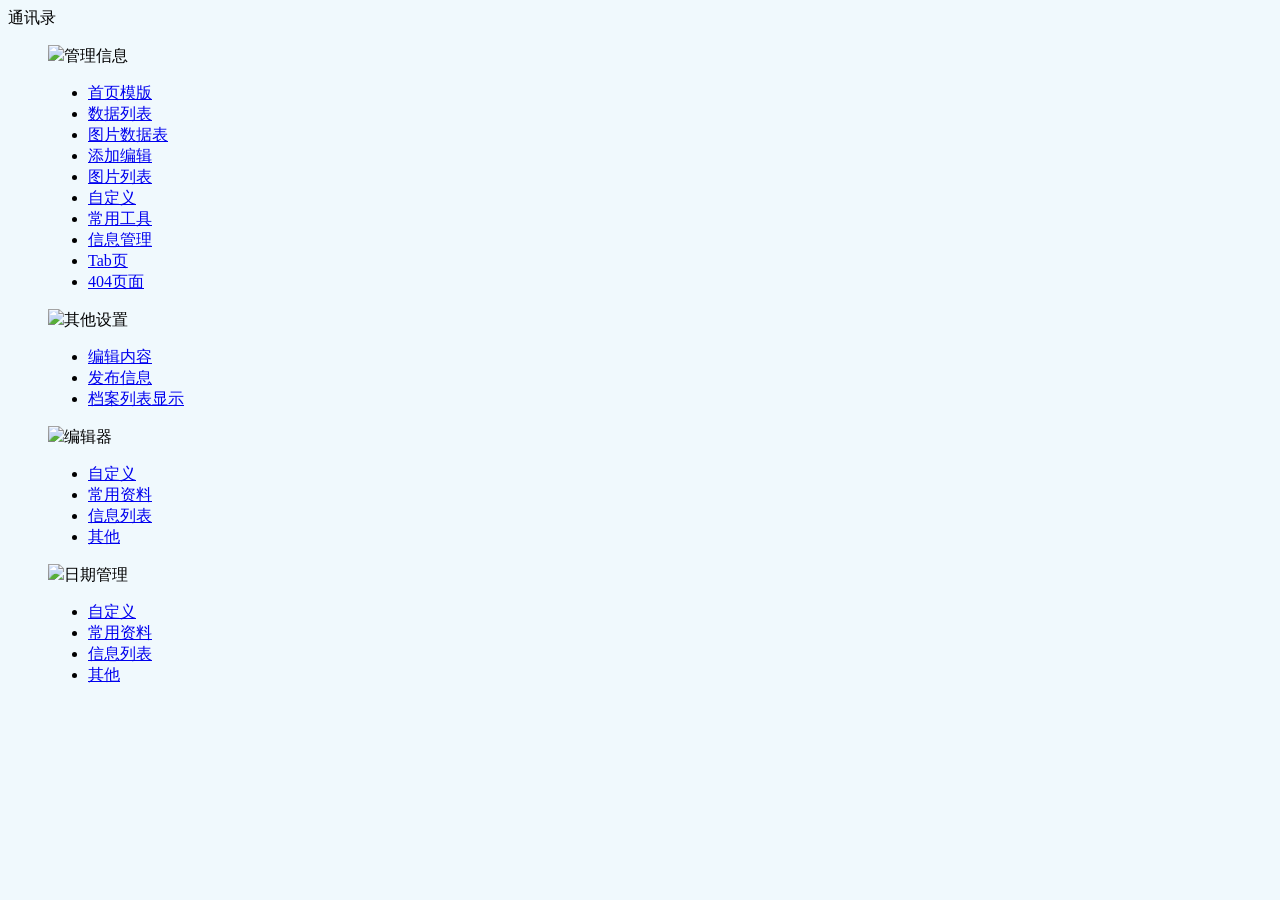
==== Application/Admin/View/Default/left.html @ c670a632 "第二次上传" ====
﻿<!DOCTYPE html PUBLIC "-//W3C//DTD XHTML 1.0 Transitional//EN" "http://www.w3.org/TR/xhtml1/DTD/xhtml1-transitional.dtd">
<html xmlns="http://www.w3.org/1999/xhtml">
<head>
<meta http-equiv="Content-Type" content="text/html; charset=utf-8" />
<title>无标题文档</title>
<link href="{$Think.config.CSS_URL}/style.css" rel="stylesheet" type="text/css" />
<script language="JavaScript" src="{$Think.config.JS_URL}/jquery.js"></script>

<script type="text/javascript">
$(function(){	
	//导航切换
	$(".menuson li").click(function(){
		$(".menuson li.active").removeClass("active")
		$(this).addClass("active");
	});
	
	$('.title').click(function(){
		var $ul = $(this).next('ul');
		$('dd').find('ul').slideUp();
		if($ul.is(':visible')){
			$(this).next('ul').slideUp();
		}else{
			$(this).next('ul').slideDown();
		}
	});
})	
</script>


</head>

<body style="background:#f0f9fd;">
	<div class="lefttop"><span></span>通讯录</div>
    
    <dl class="leftmenu">
        
    <dd>
    <div class="title">
    <span><img src="{$Think.config.IMG_URL}/leftico01.png" /></span>管理信息
    </div>
    	<ul class="menuson">
        <li><cite></cite><a href="index.html" target="rightFrame">首页模版</a><i></i></li>
        <li class="active"><cite></cite><a href="right.html" target="rightFrame">数据列表</a><i></i></li>
        <li><cite></cite><a href="imgtable.html" target="rightFrame">图片数据表</a><i></i></li>
        <li><cite></cite><a href="form.html" target="rightFrame">添加编辑</a><i></i></li>
        <li><cite></cite><a href="imglist.html" target="rightFrame">图片列表</a><i></i></li>
        <li><cite></cite><a href="imglist1.html" target="rightFrame">自定义</a><i></i></li>
        <li><cite></cite><a href="tools.html" target="rightFrame">常用工具</a><i></i></li>
        <li><cite></cite><a href="filelist.html" target="rightFrame">信息管理</a><i></i></li>
        <li><cite></cite><a href="tab.html" target="rightFrame">Tab页</a><i></i></li>
        <li><cite></cite><a href="error.html" target="rightFrame">404页面</a><i></i></li>
        </ul>    
    </dd>
        
    
    <dd>
    <div class="title">
    <span><img src="{$Think.config.IMG_URL}/leftico02.png" /></span>其他设置
    </div>
    <ul class="menuson">
        <li><cite></cite><a href="#">编辑内容</a><i></i></li>
        <li><cite></cite><a href="#">发布信息</a><i></i></li>
        <li><cite></cite><a href="#">档案列表显示</a><i></i></li>
        </ul>     
    </dd> 
    
    
    <dd><div class="title"><span><img src="{$Think.config.IMG_URL}/leftico03.png" /></span>编辑器</div>
    <ul class="menuson">
        <li><cite></cite><a href="#">自定义</a><i></i></li>
        <li><cite></cite><a href="#">常用资料</a><i></i></li>
        <li><cite></cite><a href="#">信息列表</a><i></i></li>
        <li><cite></cite><a href="#">其他</a><i></i></li>
    </ul>    
    </dd>  
    
    
    <dd><div class="title"><span><img src="{$Think.config.IMG_URL}/leftico04.png" /></span>日期管理</div>
    <ul class="menuson">
        <li><cite></cite><a href="#">自定义</a><i></i></li>
        <li><cite></cite><a href="#">常用资料</a><i></i></li>
        <li><cite></cite><a href="#">信息列表</a><i></i></li>
        <li><cite></cite><a href="#">其他</a><i></i></li>
    </ul>
    
    </dd>   
    
    </dl>
</body>
</html>
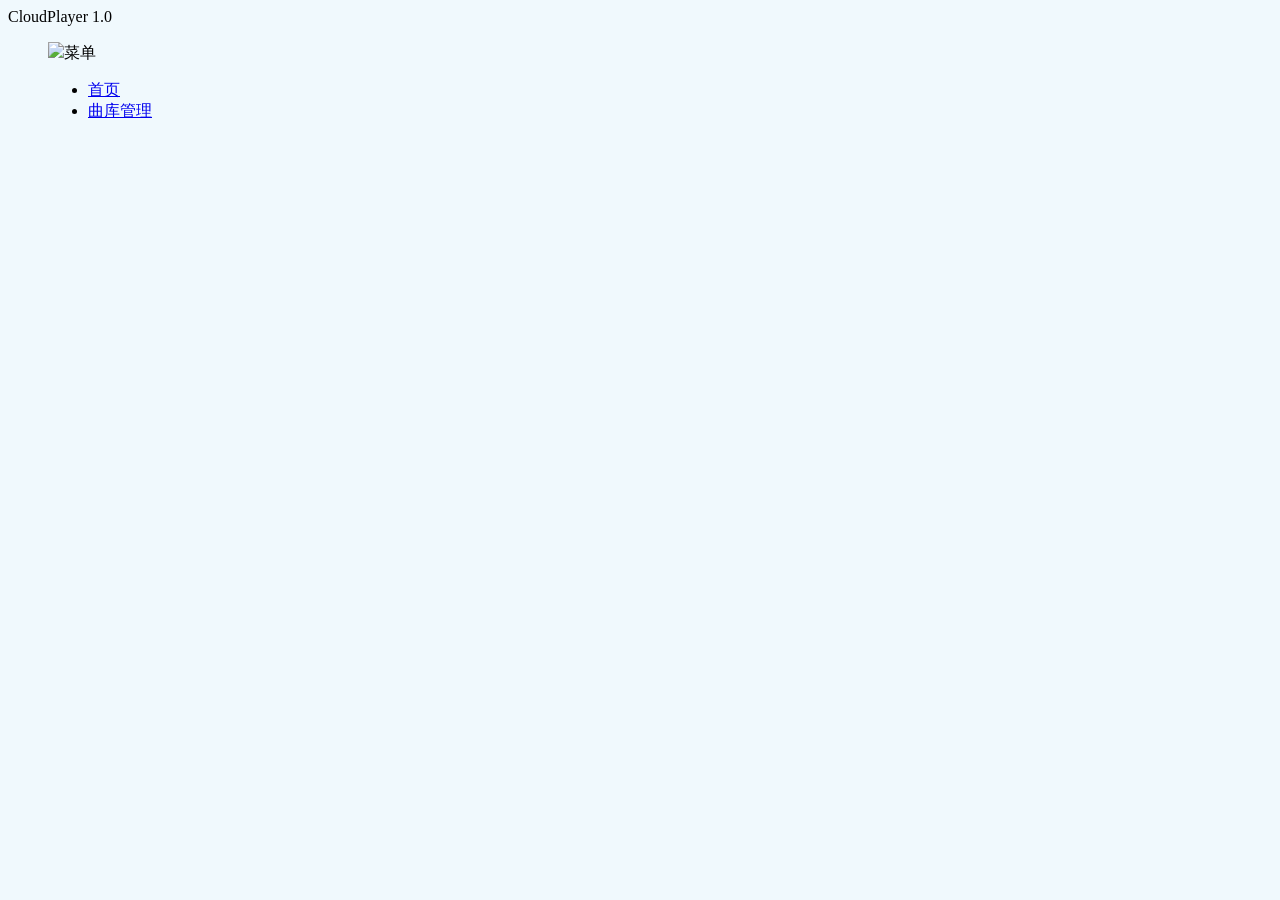
==== commit 437f8d91: "第三次上传" ====
--- a/Application/Admin/View/Default/left.html
+++ b/Application/Admin/View/Default/left.html
@@ -30,61 +30,18 @@
 </head>
 
 <body style="background:#f0f9fd;">
-	<div class="lefttop"><span></span>通讯录</div>
-    
+	<div class="lefttop"><span></span>CloudPlayer 1.0</div>
+
     <dl class="leftmenu">
-        
-    <dd>
-    <div class="title">
-    <span><img src="{$Think.config.IMG_URL}/leftico01.png" /></span>管理信息
-    </div>
-    	<ul class="menuson">
-        <li><cite></cite><a href="index.html" target="rightFrame">首页模版</a><i></i></li>
-        <li class="active"><cite></cite><a href="right.html" target="rightFrame">数据列表</a><i></i></li>
-        <li><cite></cite><a href="imgtable.html" target="rightFrame">图片数据表</a><i></i></li>
-        <li><cite></cite><a href="form.html" target="rightFrame">添加编辑</a><i></i></li>
-        <li><cite></cite><a href="imglist.html" target="rightFrame">图片列表</a><i></i></li>
-        <li><cite></cite><a href="imglist1.html" target="rightFrame">自定义</a><i></i></li>
-        <li><cite></cite><a href="tools.html" target="rightFrame">常用工具</a><i></i></li>
-        <li><cite></cite><a href="filelist.html" target="rightFrame">信息管理</a><i></i></li>
-        <li><cite></cite><a href="tab.html" target="rightFrame">Tab页</a><i></i></li>
-        <li><cite></cite><a href="error.html" target="rightFrame">404页面</a><i></i></li>
-        </ul>    
-    </dd>
-        
-    
-    <dd>
-    <div class="title">
-    <span><img src="{$Think.config.IMG_URL}/leftico02.png" /></span>其他设置
-    </div>
-    <ul class="menuson">
-        <li><cite></cite><a href="#">编辑内容</a><i></i></li>
-        <li><cite></cite><a href="#">发布信息</a><i></i></li>
-        <li><cite></cite><a href="#">档案列表显示</a><i></i></li>
-        </ul>     
-    </dd> 
-    
-    
-    <dd><div class="title"><span><img src="{$Think.config.IMG_URL}/leftico03.png" /></span>编辑器</div>
-    <ul class="menuson">
-        <li><cite></cite><a href="#">自定义</a><i></i></li>
-        <li><cite></cite><a href="#">常用资料</a><i></i></li>
-        <li><cite></cite><a href="#">信息列表</a><i></i></li>
-        <li><cite></cite><a href="#">其他</a><i></i></li>
-    </ul>    
-    </dd>  
-    
-    
-    <dd><div class="title"><span><img src="{$Think.config.IMG_URL}/leftico04.png" /></span>日期管理</div>
-    <ul class="menuson">
-        <li><cite></cite><a href="#">自定义</a><i></i></li>
-        <li><cite></cite><a href="#">常用资料</a><i></i></li>
-        <li><cite></cite><a href="#">信息列表</a><i></i></li>
-        <li><cite></cite><a href="#">其他</a><i></i></li>
-    </ul>
-    
-    </dd>   
-    
+        <dd>
+            <div class="title">
+                <span><img src="{$Think.config.IMG_URL}/leftico01.png" /></span>菜单
+            </div>
+            <ul class="menuson">
+                <li class="active"><cite></cite><a href="index.html" target="rightFrame">首页</a><i></i></li>
+                <li><cite></cite><a href="/CloudPlayerServer/index.php/Admin/Music/m_list?p=1" target="rightFrame">曲库管理</a><i></i></li>
+            </ul>
+        </dd>
     </dl>
 </body>
 </html>
